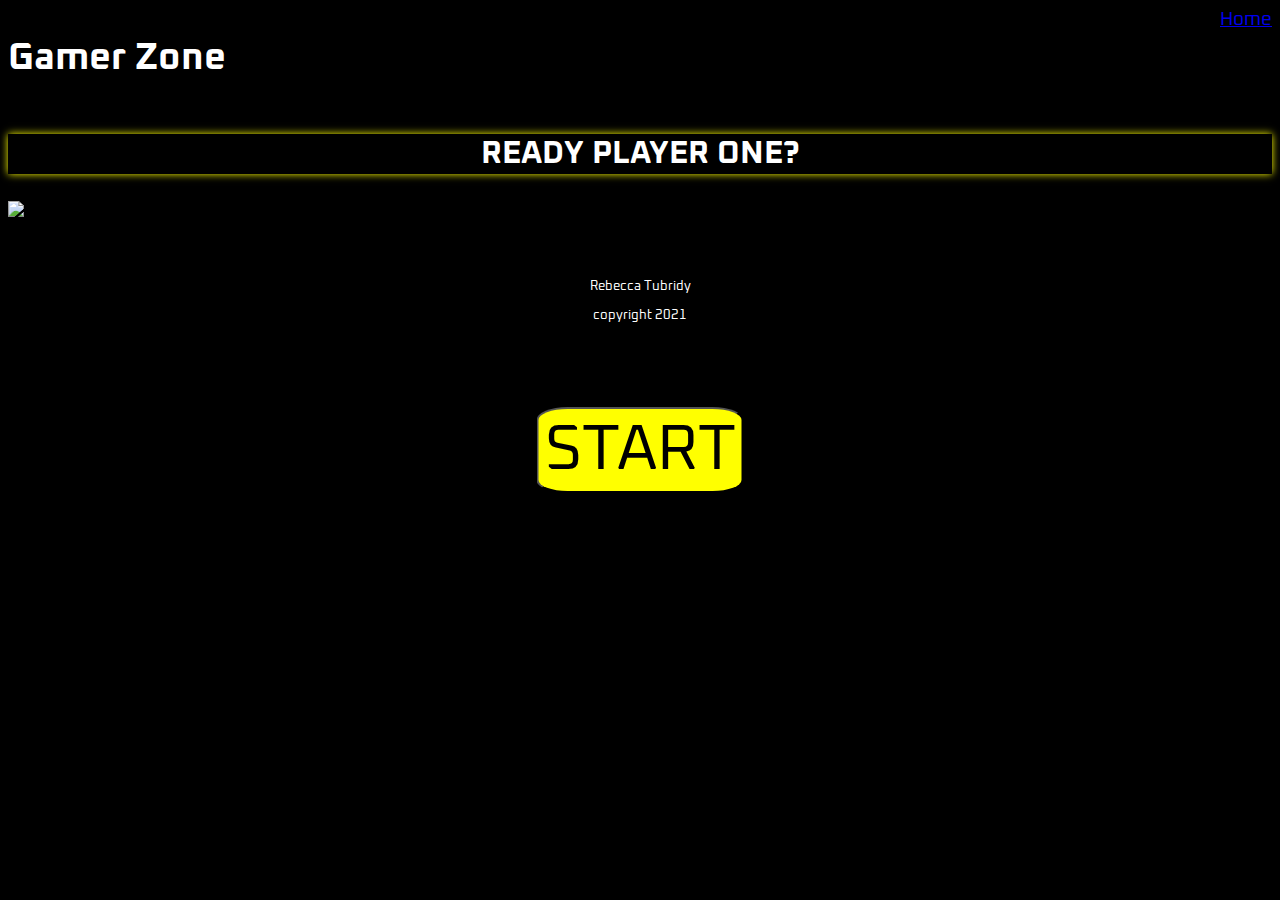
==== index.html @ b6f1a540 "Made Start button higher and added copyright to footer" ====
<!DOCTYPE html>
<html lang="en">
<head>
    <meta charset="UTF-8">
    <meta http-equiv="X-UA-Compatible" content="IE=edge">
    <meta name="viewport" content="width=device-width, initial-scale=1.0">
    <link rel="preconnect" href="https://fonts.gstatic.com">
    <link href="https://fonts.googleapis.com/css2?family=Oxanium:wght@500&display=swap" rel="stylesheet">
    <link rel="stylesheet" href="assets/css/style.css">
    <title>Gamer Zone</title>
</head>
<body>
    
 <!--Main heading for playstation quiz-->
<div class="navbar">
    <h1>Gamer Zone</h1>
    <a href="Home">Home</a>
</div>
   
       <!--overall container for quiz, image, footer and header-->
        <div class="container">
            <div>
                <h2 class="main-text">READY PLAYER ONE?</h2>   
                <img src="assets/images/pexels-cottonbro-4836371.jpg" alt="group of kids playing retro arcade games" class="main-image">
                <button class="btn">START</button>
            </div>
        </div>
        <footer class="footer">
            <p>Rebecca Tubridy</p>
            <p>copyright 2021</p>
        </footer>

</body>
</html>
---- assets/css/style.css ----
body {
    background:  #000000;
}

.navbar {
    background-color: black;
    color: white;
    font-family: 'Oxanium', cursive;
    font-size: 1.5vw;
    text-align: left;
    width: 100%;
    margin-left: auto;
    margin-right:auto;
    margin-top: 0;
    margin-bottom: 0;
    display: flex;
    justify-content: space-between;
}

.container {
    width: 100%;
    height: 100%;
    margin-left: auto;
    margin-right:auto;
    padding-top: 0;
    padding-bottom: 0;
}

.main-image {
    width: 100%;
    height: 100%;
    margin-left: auto;
    margin-right:auto;
    margin-top: 0;
    margin-bottom: 0;
}

.main-text {
    color: rgb(255, 255, 255);
    font-family: 'Oxanium', cursive;
    font-size: 2.5vw;
    margin-left: auto;
    margin-right:auto;
    text-align: center;
    box-shadow: #ffff00 0 0 8px 0;
}

.btn {
    position: absolute;
    top: 50%;
    left: 50%;
    background: #ffff00;
    transform: translate(-50%, -50%);
    font-family: 'Oxanium', cursive;
    font-size: 5vw;
    border-radius: 15%;
    cursor: pointer;
}

.btn:hover {
    transition: 150ms;
    box-shadow: 16px 8px 16px 8px rgb(255, 0, 0,)
}

.question-box {
    background-color: white;
    width: 70%;
    height: 50vh;
    margin-left: auto;
    margin-right:auto;
    margin-bottom: 12vh;
    border-radius: 2%;
}
.questions {
    width: 100%;
    height: auto;
}

.footer {
    background-color: black;
    color: white;
    font-family: 'Oxanium', cursive;
    font-size: 1vw;
    text-align: center;
    width: 100%;
    padding-top: 3rem;
    padding-bottom: 3rem;
    margin-left: auto;
    margin-right:auto;
    margin-top: 0;
    margin-bottom: 0;
}
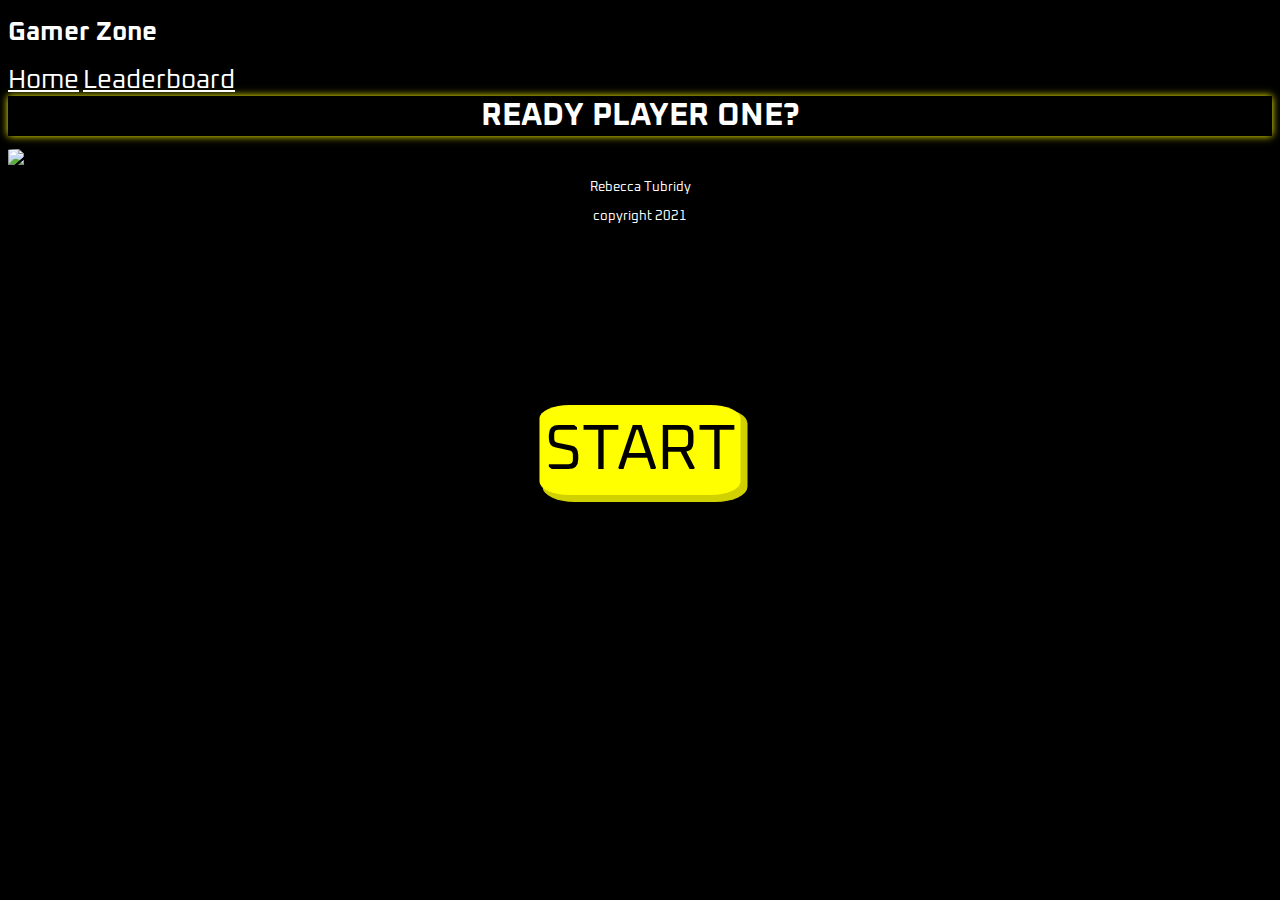
==== commit 8765a78a: "restlyed start button, created leaderboard and game pages, deleted obsolite CSS formatting from old " ====
--- a/index.html
+++ b/index.html
@@ -11,18 +11,19 @@
 </head>
 <body>
     
- <!--Main heading for playstation quiz-->
+ <!--Main heading for gamer quiz-->
 <div class="navbar">
-    <h1>Gamer Zone</h1>
-    <a href="Home">Home</a>
+    <h1 class="gamer-zone">Gamer Zone</h1>
+    <a href="/index.html" class="nav-links">Home</a>
+    <a href="/leaderboard.html" class="nav-links">Leaderboard</a>
 </div>
    
-       <!--overall container for quiz, image, footer and header-->
+       <!--overall container for quiz, image, footer and header and start button-->
         <div class="container">
             <div>
-                <h2 class="main-text">READY PLAYER ONE?</h2>   
+                <h2 class="main-text">READY PLAYER ONE?</h2>
                 <img src="assets/images/pexels-cottonbro-4836371.jpg" alt="group of kids playing retro arcade games" class="main-image">
-                <button class="btn">START</button>
+                <a href="/game.html" class="btn">START</a>
             </div>
         </div>
         <footer class="footer">
--- a/assets/css/style.css
+++ b/assets/css/style.css
@@ -4,19 +4,20 @@
 
 .navbar {
     background-color: black;
+    width: 100%;
+}
+
+.gamer-zone {
     color: white;
     font-family: 'Oxanium', cursive;
-    font-size: 1.5vw;
-    text-align: left;
-    width: 100%;
-    margin-left: auto;
-    margin-right:auto;
-    margin-top: 0;
-    margin-bottom: 0;
-    display: flex;
-    justify-content: space-between;
+    font-size: 2vw;
 }
 
+.nav-links {
+    color: white;
+    font-family: 'Oxanium', cursive;
+    font-size: 2vw;
+}
 .container {
     width: 100%;
     height: 100%;
@@ -33,6 +34,7 @@
     margin-right:auto;
     margin-top: 0;
     margin-bottom: 0;
+    border-radius: 5%;
 }
 
 .main-text {
@@ -43,6 +45,8 @@
     margin-right:auto;
     text-align: center;
     box-shadow: #ffff00 0 0 8px 0;
+    margin-top: 0;
+    margin-bottom: 1%;
 }
 
 .btn {
@@ -55,6 +59,10 @@
     font-size: 5vw;
     border-radius: 15%;
     cursor: pointer;
+    color: #000000;
+    padding: 5px;
+    box-shadow: #d1d100 5px 5px 0px 2px;
+    text-decoration: none;
 }
 
 .btn:hover {
@@ -62,19 +70,6 @@
     box-shadow: 16px 8px 16px 8px rgb(255, 0, 0,)
 }
 
-.question-box {
-    background-color: white;
-    width: 70%;
-    height: 50vh;
-    margin-left: auto;
-    margin-right:auto;
-    margin-bottom: 12vh;
-    border-radius: 2%;
-}
-.questions {
-    width: 100%;
-    height: auto;
-}
 
 .footer {
     background-color: black;
@@ -83,10 +78,6 @@
     font-size: 1vw;
     text-align: center;
     width: 100%;
-    padding-top: 3rem;
-    padding-bottom: 3rem;
-    margin-left: auto;
-    margin-right:auto;
-    margin-top: 0;
-    margin-bottom: 0;
+    margin: auto;
+
 }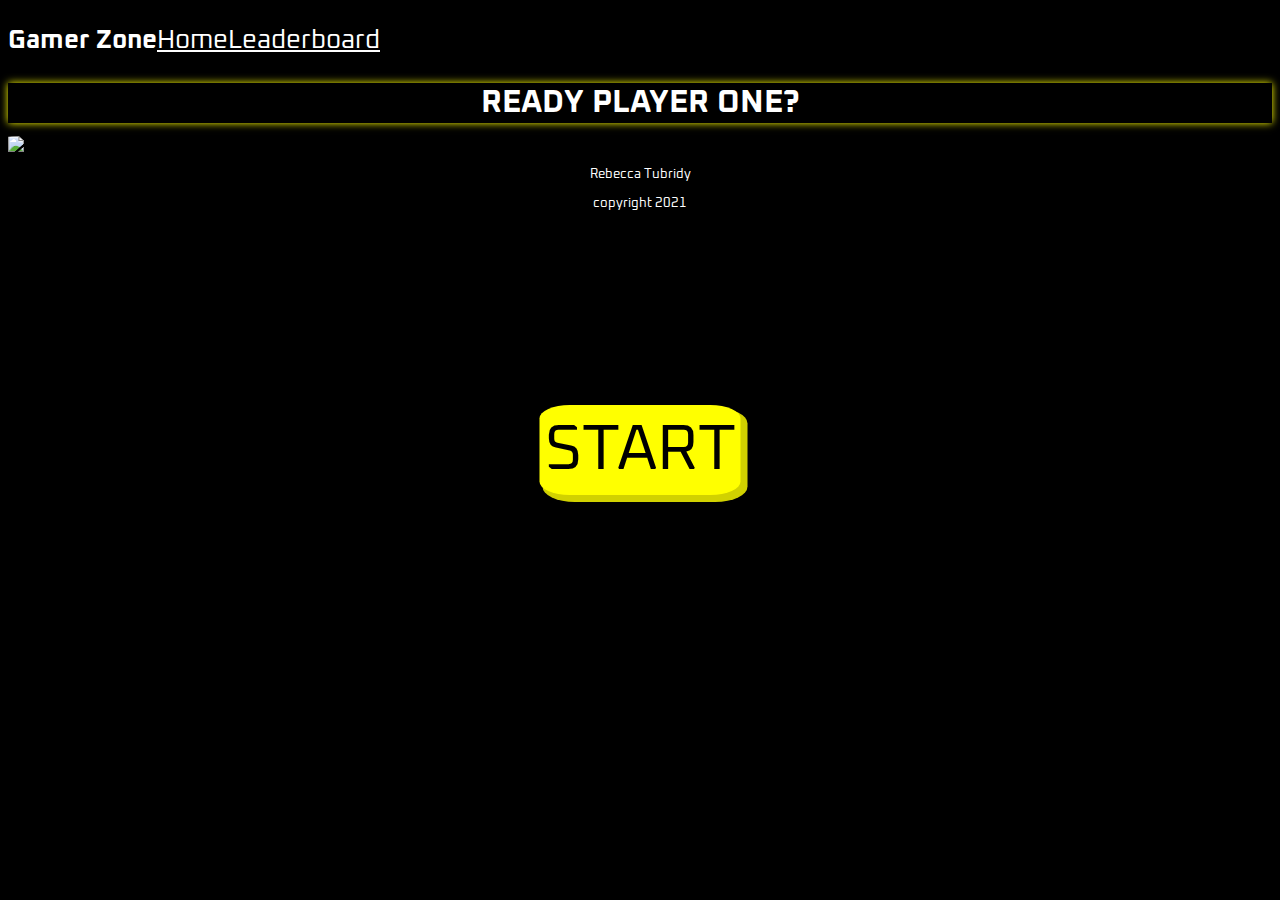
==== commit bee151fa: "Validated Game page, Main Page, Css and Javascript." ====
--- a/index.html
+++ b/index.html
@@ -1,35 +1,35 @@
 <!DOCTYPE html>
 <html lang="en">
 <head>
-    <meta charset="UTF-8">
-    <meta http-equiv="X-UA-Compatible" content="IE=edge">
-    <meta name="viewport" content="width=device-width, initial-scale=1.0">
-    <link rel="preconnect" href="https://fonts.gstatic.com">
-    <link href="https://fonts.googleapis.com/css2?family=Oxanium:wght@500&display=swap" rel="stylesheet">
-    <link rel="stylesheet" href="assets/css/style.css">
-    <title>Gamer Zone</title>
+<meta charset="UTF-8">
+<meta http-equiv="X-UA-Compatible" content="IE=edge">
+<meta name="viewport" content="width=device-width, initial-scale=1.0">
+<link rel="preconnect" href="https://fonts.gstatic.com">
+<link href="https://fonts.googleapis.com/css2?family=Oxanium:wght@500&display=swap" rel="stylesheet">
+<link rel="stylesheet" href="assets/css/style.css">
+<title>Gamer Zone</title>
 </head>
 <body>
-    
- <!--Main heading for gamer quiz-->
+
+<!--Main heading for gamer quiz-->
 <div class="navbar">
-    <h1 class="gamer-zone">Gamer Zone</h1>
-    <a href="/index.html" class="nav-links">Home</a>
-    <a href="/leaderboard.html" class="nav-links">Leaderboard</a>
+<h1 class="gamer-zone">Gamer Zone</h1>
+<a href="/index.html" class="nav-links">Home</a>
+<a href="/leaderboard.html" class="nav-links">Leaderboard</a>
 </div>
-   
-       <!--overall container for quiz, image, footer and header and start button-->
-        <div class="container">
-            <div>
-                <h2 class="main-text">READY PLAYER ONE?</h2>
-                <img src="assets/images/pexels-cottonbro-4836371.jpg" alt="group of kids playing retro arcade games" class="main-image">
-                <a href="/game.html" class="btn">START</a>
-            </div>
+
+    <!--overall container for quiz, image, footer and header and start button-->
+    <div class="container">
+        <div>
+            <h2 class="main-text">READY PLAYER ONE?</h2>
+            <img src="assets/images/pexels-cottonbro-4836371.jpg" alt="group of kids playing retro arcade games" class="main-image">
+            <a href="/game.html" class="btn">START</a>
         </div>
-        <footer class="footer">
-            <p>Rebecca Tubridy</p>
-            <p>copyright 2021</p>
-        </footer>
-
+    </div>
+    <footer class="footer">
+        <p>Rebecca Tubridy</p>
+        <p>copyright 2021</p>
+    </footer>
+    <script src="script.js"></script>
 </body>
 </html>--- a/assets/css/style.css
+++ b/assets/css/style.css
@@ -1,83 +1,151 @@
 body {
-    background:  #000000;
+background:  #000000;
 }
 
 .navbar {
-    background-color: black;
-    width: 100%;
+background-color: black;
+width: 100%;
+display: inline-flex;
+margin-bottom: 10px;
 }
 
 .gamer-zone {
-    color: white;
-    font-family: 'Oxanium', cursive;
-    font-size: 2vw;
+color: white;
+font-family: 'Oxanium', cursive;
+font-size: 2vw;
 }
 
 .nav-links {
-    color: white;
-    font-family: 'Oxanium', cursive;
-    font-size: 2vw;
+color: white;
+font-family: 'Oxanium', cursive;
+font-size: 2vw;
+margin-top: auto;
+margin-bottom: auto;
 }
 .container {
-    width: 100%;
-    height: 100%;
-    margin-left: auto;
-    margin-right:auto;
-    padding-top: 0;
-    padding-bottom: 0;
+width: 100%;
+height: 100%;
+margin-left: auto;
+margin-right:auto;
+padding-top: 0;
+padding-bottom: 0;
+justify-content: center;
 }
 
 .main-image {
-    width: 100%;
-    height: 100%;
-    margin-left: auto;
-    margin-right:auto;
-    margin-top: 0;
-    margin-bottom: 0;
-    border-radius: 5%;
+width: 100%;
+height: 100%;
+margin-left: auto;
+margin-right:auto;
+margin-top: 0;
+margin-bottom: 0;
+border-radius: 5%;
 }
 
 .main-text {
-    color: rgb(255, 255, 255);
-    font-family: 'Oxanium', cursive;
-    font-size: 2.5vw;
-    margin-left: auto;
-    margin-right:auto;
-    text-align: center;
-    box-shadow: #ffff00 0 0 8px 0;
-    margin-top: 0;
-    margin-bottom: 1%;
+color: rgb(255, 255, 255);
+font-family: 'Oxanium', cursive;
+font-size: 2.5vw;
+margin-left: auto;
+margin-right:auto;
+text-align: center;
+box-shadow: #ffff00 0 0 8px 0;
+margin-top: 0;
+margin-bottom: 1%;
 }
 
 .btn {
-    position: absolute;
-    top: 50%;
-    left: 50%;
-    background: #ffff00;
-    transform: translate(-50%, -50%);
-    font-family: 'Oxanium', cursive;
-    font-size: 5vw;
-    border-radius: 15%;
-    cursor: pointer;
-    color: #000000;
-    padding: 5px;
-    box-shadow: #d1d100 5px 5px 0px 2px;
-    text-decoration: none;
+position: absolute;
+top: 50%;
+left: 50%;
+background: #ffff00;
+transform: translate(-50%, -50%);
+font-family: 'Oxanium', cursive;
+font-size: 5vw;
+border-radius: 15%;
+color: #000000;
+padding: 5px;
+box-shadow: #d1d100 5px 5px 0px 2px;
+text-decoration: none;
 }
 
 .btn:hover {
-    transition: 150ms;
-    box-shadow: 16px 8px 16px 8px rgb(255, 0, 0,)
+cursor: pointer;
 }
 
 
 .footer {
-    background-color: black;
-    color: white;
-    font-family: 'Oxanium', cursive;
-    font-size: 1vw;
-    text-align: center;
-    width: 100%;
-    margin: auto;
+background-color: black;
+color: white;
+font-family: 'Oxanium', cursive;
+font-size: 1vw;
+text-align: center;
+width: 100%;
+margin: auto;
 
-}+}
+    /* game page styling*/
+
+    .quiz-zone {
+        color: white;
+        font-family: 'Oxanium', cursive;
+        font-size: 2vw;
+        text-align: center;
+        }
+        .container-quiz {
+            width: 50%;
+            height: 100%;
+            border-radius: 50px;
+            margin-left: auto;
+            margin-right:auto;
+            padding-top: 0;
+            padding-bottom: 0;
+            }
+            
+            .questions {
+            color: white;
+            font-family: 'Oxanium', cursive;
+            font-size: 2vw;
+            
+            }
+
+            .answers{
+            color: white;
+            font-family: 'Oxanium', cursive;
+            font-size: 1vw;
+            }
+
+            .option-box {
+            width: 80%;
+            border-radius: 10px;
+            display: flex;
+            margin-top: 5px;
+            margin-bottom: 5px;
+            background-color: black;
+            min-width: 400px;
+            }
+            .option-box:hover {
+                cursor: pointer; 
+            }
+
+            .quiz-bar {
+                Width: 80%;
+                height: 1vh;
+                border: 5px solid green;
+                border-radius: 1vh;
+                overflow: hidden;
+            }
+
+            .quiz-bar-full {
+                height: 100%;
+                border: 5px solid green;
+                width: 0%;
+
+            }
+            .right {
+                background-color: green;
+            }
+
+            .wrong {
+                background-color: red;
+            }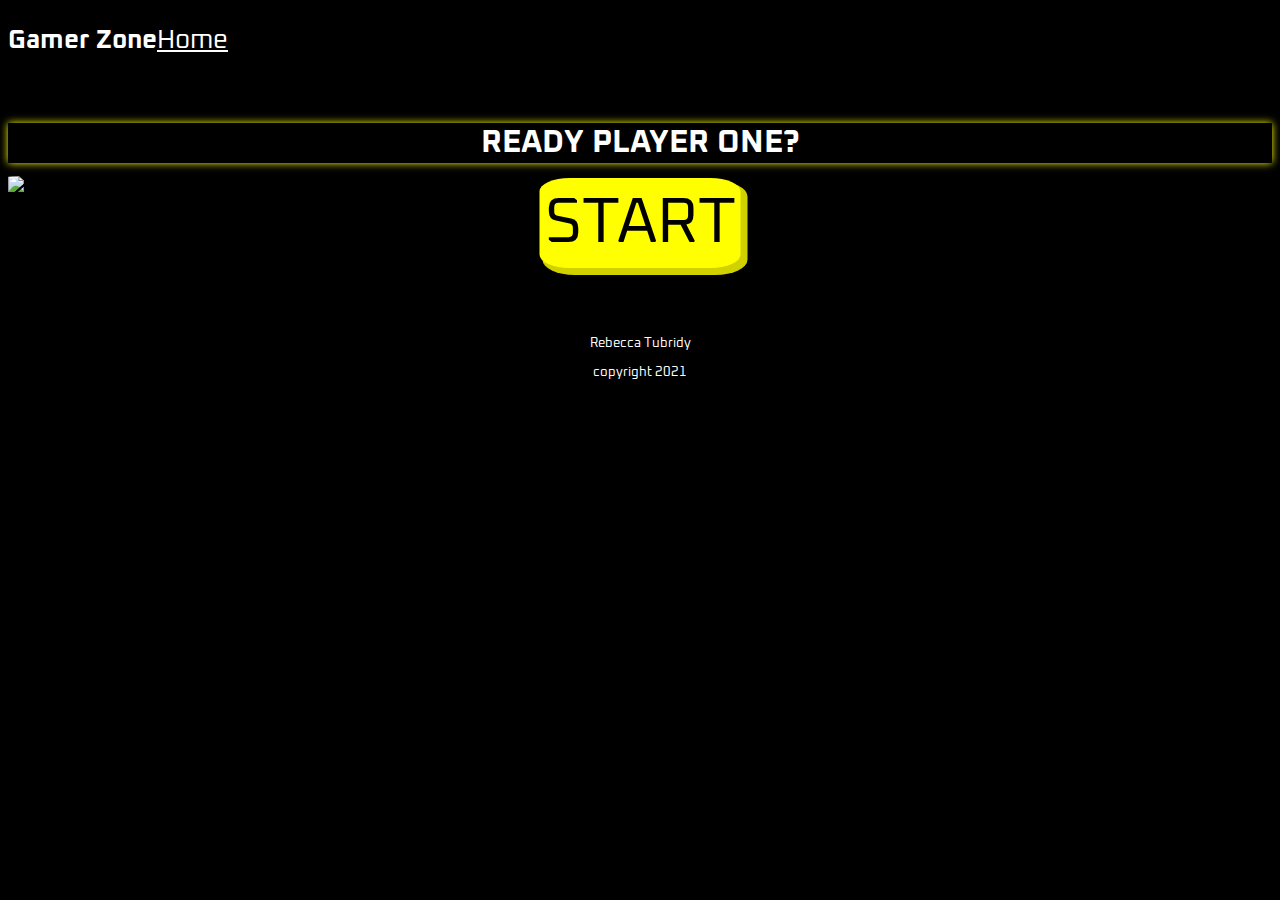
==== commit b6c16bcf: "removed leaderboard page" ====
--- a/index.html
+++ b/index.html
@@ -1,22 +1,23 @@
 <!DOCTYPE html>
 <html lang="en">
+
 <head>
-<meta charset="UTF-8">
-<meta http-equiv="X-UA-Compatible" content="IE=edge">
-<meta name="viewport" content="width=device-width, initial-scale=1.0">
-<link rel="preconnect" href="https://fonts.gstatic.com">
-<link href="https://fonts.googleapis.com/css2?family=Oxanium:wght@500&display=swap" rel="stylesheet">
-<link rel="stylesheet" href="assets/css/style.css">
-<title>Gamer Zone</title>
+    <meta charset="UTF-8">
+    <meta http-equiv="X-UA-Compatible" content="IE=edge">
+    <meta name="viewport" content="width=device-width, initial-scale=1.0">
+    <link rel="preconnect" href="https://fonts.gstatic.com">
+    <link href="https://fonts.googleapis.com/css2?family=Oxanium:wght@500&display=swap" rel="stylesheet">
+    <link rel="stylesheet" href="assets/css/style.css">
+    <title>Gamer Zone</title>
 </head>
+
 <body>
 
-<!--Main heading for gamer quiz-->
-<div class="navbar">
-<h1 class="gamer-zone">Gamer Zone</h1>
-<a href="/index.html" class="nav-links">Home</a>
-<a href="/leaderboard.html" class="nav-links">Leaderboard</a>
-</div>
+    <!--Main heading for gamer quiz-->
+    <div class="navbar">
+        <h1 class="gamer-zone">Gamer Zone</h1>
+        <a href="/index.html" class="nav-links">Home</a>
+    </div>
 
     <!--overall container for quiz, image, footer and header and start button-->
     <div class="container">
@@ -30,6 +31,6 @@
         <p>Rebecca Tubridy</p>
         <p>copyright 2021</p>
     </footer>
-    <script src="script.js"></script>
 </body>
+
 </html>--- a/assets/css/style.css
+++ b/assets/css/style.css
@@ -1,151 +1,183 @@
 body {
-background:  #000000;
-}
+    background:  #000000;
+    }
+    
+    .navbar {
+    background-color: black;
+    width: 100%;
+    display: inline-flex;
+    margin-bottom: 10px;
+    }
+    
+    .gamer-zone {
+    color: white;
+    font-family: 'Oxanium', cursive;
+    font-size: 2vw;
+    }
+    
+    .nav-links {
+    color: white;
+    font-family: 'Oxanium', cursive;
+    font-size: 2vw;
+    margin-top: auto;
+    margin-bottom: auto;
+    }
+    
+    .container {
+    width: 100%;
+    height: 100%;
+    margin-left: auto;
+    margin-right:auto;
+    padding-top: 0;
+    padding-bottom: 0;
+    justify-content: center;
+    }
+    
+    .main-image {
+    width: 100%;
+    height: 100%;
+    margin-left: auto;
+    margin-right:auto;
+    margin-top: 0;
+    margin-bottom: 0;
+    border-radius: 5%;
+    }
+    
+    .main-text {
+    color: rgb(255, 255, 255);
+    font-family: 'Oxanium', cursive;
+    font-size: 2.5vw;
+    margin-left: auto;
+    margin-right:auto;
+    text-align: center;
+    box-shadow: #ffff00 0 0 8px 0;
+    margin-top: 0;
+    margin-bottom: 1%;
+    }
+    
+    .btn {
+    position: absolute;
+    top: 50%;
+    left: 50%;
+    background: #ffff00;
+    transform: translate(-50%, -50%);
+    font-family: 'Oxanium', cursive;
+    font-size: 5vw;
+    border-radius: 15%;
+    color: #000000;
+    padding: 5px;
+    box-shadow: #d1d100 5px 5px 0px 2px;
+    text-decoration: none;
+    }
+    
+    .btn:hover {
+    cursor: pointer;
+    }
+    
+    
+    .footer {
+    background-color: black;
+    color: white;
+    font-family: 'Oxanium', cursive;
+    font-size: 1vw;
+    text-align: center;
+    width: 100%;
+    margin: auto;
+    
+    }
 
-.navbar {
-background-color: black;
-width: 100%;
-display: inline-flex;
-margin-bottom: 10px;
-}
+    #quiz {
+        text-align: center;
+        width: 100%;
+        margin: auto;
+    }
 
-.gamer-zone {
-color: white;
-font-family: 'Oxanium', cursive;
-font-size: 2vw;
-}
+    #submit {
+    background: #ffff00;
+    font-family: 'Oxanium', cursive;
+    font-size: 2vw;
+    border-radius: 15%;
+    color: #000000;
+    box-shadow: #d1d100 2px 2px 0px 1px;
+    margin-left: 45%;
+    margin-top: 30px;
+    margin-bottom: 50px;
+    }
+    #submit {
+        background: #ffff00;
+        font-family: 'Oxanium', cursive;
+        font-size: 2vw;
+        border-radius: 15%;
+        color: #000000;
+        box-shadow: #d1d100 2px 2px 0px 1px;
+        margin-left: 45%;
+        margin-top: 30px;
+        margin-bottom: 50px;
+        }
+        #next {
+            position: absolute;
+            top: 120%;
+            left: 60vw;
+            background: #ffff00;
+            font-family: 'Oxanium', cursive;
+            font-size: 5vw;
+            border-radius: 15%;
+            color: #000000;
+            padding: 5px;
+            box-shadow: #d1d100 5px 5px 0px 2px;
+            text-decoration: none;
+            }
+            #previous {
+                position: absolute;
+                top: 100%;
+                left: 40%;
+                background: #ffff00;
+                transform: translate(-0%, -0%);
+                font-family: 'Oxanium', cursive;
+                font-size: 5vw;
+                border-radius: 15%;
+                color: #000000;
+                padding: 5px;
+                box-shadow: #d1d100 5px 5px 0px 2px;
+                text-decoration: none;
+                }
 
-.nav-links {
-color: white;
-font-family: 'Oxanium', cursive;
-font-size: 2vw;
-margin-top: auto;
-margin-bottom: auto;
-}
-.container {
-width: 100%;
-height: 100%;
-margin-left: auto;
-margin-right:auto;
-padding-top: 0;
-padding-bottom: 0;
-justify-content: center;
-}
+    .question {
+        color: white;
+        font-family: 'Oxanium', cursive;
+        font-size: 5vw;
 
-.main-image {
-width: 100%;
-height: 100%;
-margin-left: auto;
-margin-right:auto;
-margin-top: 0;
-margin-bottom: 0;
-border-radius: 5%;
-}
-
-.main-text {
-color: rgb(255, 255, 255);
-font-family: 'Oxanium', cursive;
-font-size: 2.5vw;
-margin-left: auto;
-margin-right:auto;
-text-align: center;
-box-shadow: #ffff00 0 0 8px 0;
-margin-top: 0;
-margin-bottom: 1%;
-}
-
-.btn {
-position: absolute;
-top: 50%;
-left: 50%;
-background: #ffff00;
-transform: translate(-50%, -50%);
-font-family: 'Oxanium', cursive;
-font-size: 5vw;
-border-radius: 15%;
-color: #000000;
-padding: 5px;
-box-shadow: #d1d100 5px 5px 0px 2px;
-text-decoration: none;
-}
-
-.btn:hover {
-cursor: pointer;
-}
+    } 
 
 
-.footer {
-background-color: black;
-color: white;
-font-family: 'Oxanium', cursive;
-font-size: 1vw;
-text-align: center;
-width: 100%;
-margin: auto;
-
-}
-    /* game page styling*/
-
-    .quiz-zone {
+    .answers {
         color: white;
         font-family: 'Oxanium', cursive;
-        font-size: 2vw;
-        text-align: center;
-        }
-        .container-quiz {
-            width: 50%;
-            height: 100%;
-            border-radius: 50px;
-            margin-left: auto;
-            margin-right:auto;
-            padding-top: 0;
-            padding-bottom: 0;
-            }
-            
-            .questions {
-            color: white;
-            font-family: 'Oxanium', cursive;
-            font-size: 2vw;
-            
-            }
+        margin-bottom: 30px;
+        font-size: 3vw;
 
-            .answers{
-            color: white;
-            font-family: 'Oxanium', cursive;
-            font-size: 1vw;
-            }
+    }
+    /* To Be Changed*/
+    .slide {
+        position: absolute;
+        left: 0px;
+        top: 20%;
+        width: 100%;
+        z-index: 1;
+        opacity: 0;
+        transition: opacity 0.5s;
+    }
+    .active-slide{
+        opacity: 1;
+        z-index: 2;
+    }
+    .container {
+        position: relative;
+        height: 200px;
+        margin-top: 40px;
+    }
+    .hide-btn{
+        display: none;
+    }
 
-            .option-box {
-            width: 80%;
-            border-radius: 10px;
-            display: flex;
-            margin-top: 5px;
-            margin-bottom: 5px;
-            background-color: black;
-            min-width: 400px;
-            }
-            .option-box:hover {
-                cursor: pointer; 
-            }
 
-            .quiz-bar {
-                Width: 80%;
-                height: 1vh;
-                border: 5px solid green;
-                border-radius: 1vh;
-                overflow: hidden;
-            }
-
-            .quiz-bar-full {
-                height: 100%;
-                border: 5px solid green;
-                width: 0%;
-
-            }
-            .right {
-                background-color: green;
-            }
-
-            .wrong {
-                background-color: red;
-            }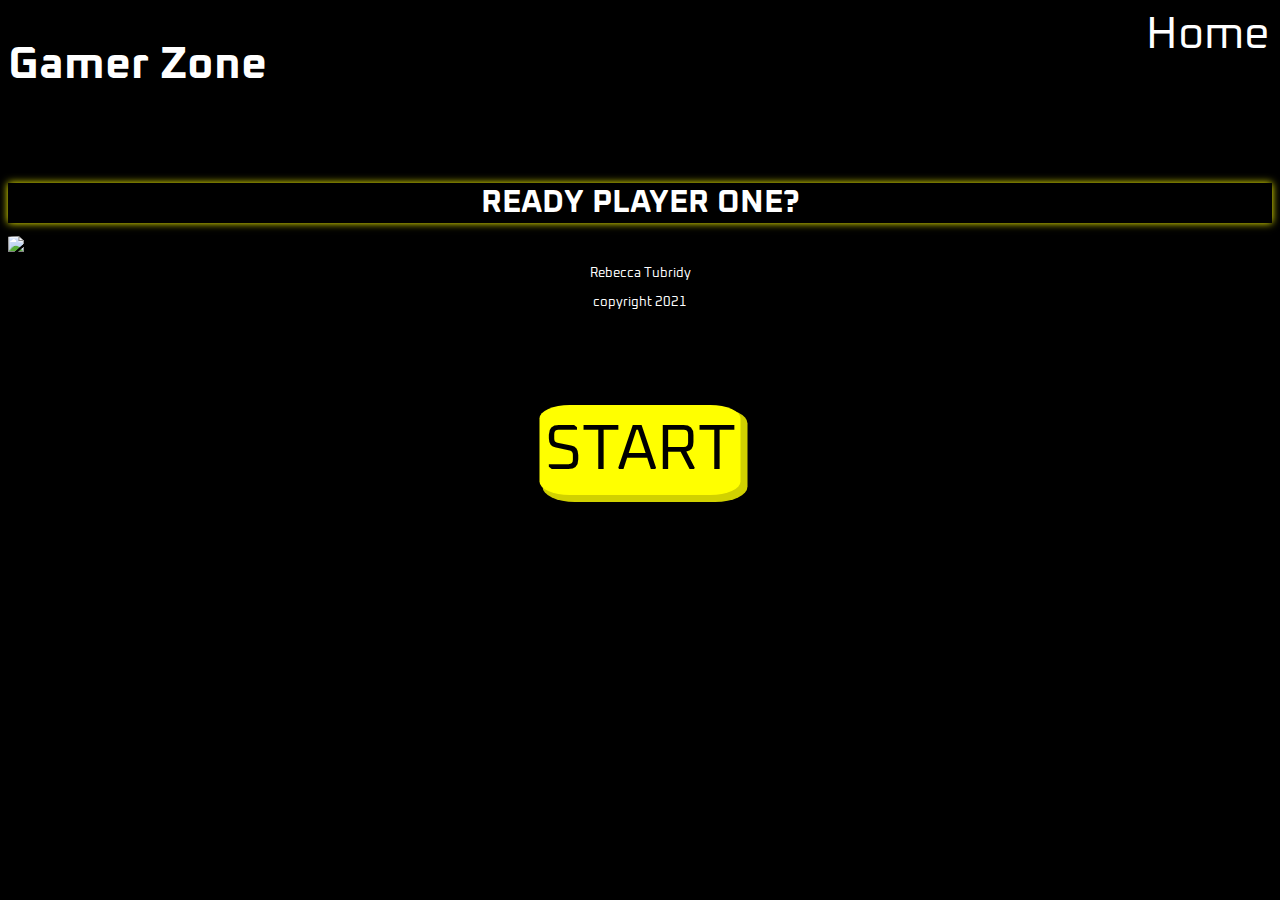
==== commit 899862f1: "Made score counter for quiz and added an Alert and return function to the End button on end of quiz" ====
--- a/index.html
+++ b/index.html
@@ -25,8 +25,10 @@
             <h2 class="main-text">READY PLAYER ONE?</h2>
             <img src="assets/images/pexels-cottonbro-4836371.jpg" alt="group of kids playing retro arcade games" class="main-image">
             <a href="/game.html" class="btn">START</a>
+            <div id="endresults"></div>
         </div>
     </div>
+    <!--Footer to hold copyright paragraph text at end of webpage-->
     <footer class="footer">
         <p>Rebecca Tubridy</p>
         <p>copyright 2021</p>
--- a/assets/css/style.css
+++ b/assets/css/style.css
@@ -1,61 +1,73 @@
 body {
-    background:  #000000;
-    }
-    
-    .navbar {
+    background: #000000;
+}
+
+/*Styling for Navigation bar on top of website*/
+.navbar {
     background-color: black;
     width: 100%;
     display: inline-flex;
     margin-bottom: 10px;
-    }
-    
-    .gamer-zone {
-    color: white;
-    font-family: 'Oxanium', cursive;
-    font-size: 2vw;
-    }
-    
-    .nav-links {
-    color: white;
-    font-family: 'Oxanium', cursive;
-    font-size: 2vw;
-    margin-top: auto;
-    margin-bottom: auto;
-    }
-    
-    .container {
+}
+
+/*Styling for name of page in nav-bar*/
+.gamer-zone {
+    color: white;
+    font-family: 'Oxanium', cursive;
+    font-size: 3.5vw;
+    padding-bottom: 50px;
+}
+
+/*Navigation links to bring player back to home after starting quiz*/
+.nav-links {
+    color: white;
+    font-family: 'Oxanium', cursive;
+    font-size: 3.5vw;
+    position: absolute;
+    right: 0;
+    margin-right: 10px;
+    display: inline-flex;
+    text-decoration: none;
+    padding-bottom: 50px;
+}
+
+/*Main container surrounding homepage*/
+.container {
     width: 100%;
     height: 100%;
     margin-left: auto;
-    margin-right:auto;
+    margin-right: auto;
     padding-top: 0;
     padding-bottom: 0;
     justify-content: center;
-    }
-    
-    .main-image {
+}
+
+/*Main image on homepage*/
+.main-image {
     width: 100%;
     height: 100%;
     margin-left: auto;
-    margin-right:auto;
+    margin-right: auto;
     margin-top: 0;
     margin-bottom: 0;
     border-radius: 5%;
-    }
-    
-    .main-text {
+}
+
+/*Styling for main text font "READ PLAYER ONE?" above Start button*/
+.main-text {
     color: rgb(255, 255, 255);
     font-family: 'Oxanium', cursive;
     font-size: 2.5vw;
     margin-left: auto;
-    margin-right:auto;
+    margin-right: auto;
     text-align: center;
     box-shadow: #ffff00 0 0 8px 0;
     margin-top: 0;
     margin-bottom: 1%;
-    }
-    
-    .btn {
+}
+
+/* This is the button styling for the Start button on homepage to bring user to quiz */
+.btn {
     position: absolute;
     top: 50%;
     left: 50%;
@@ -68,14 +80,15 @@
     padding: 5px;
     box-shadow: #d1d100 5px 5px 0px 2px;
     text-decoration: none;
-    }
-    
-    .btn:hover {
+}
+
+/*Cursor change for when user is hovering over Start Button on homepage*/
+.btn:hover {
     cursor: pointer;
-    }
-    
-    
-    .footer {
+}
+
+/* Footer to contain the copyright paragraph text */
+.footer {
     background-color: black;
     color: white;
     font-family: 'Oxanium', cursive;
@@ -83,101 +96,164 @@
     text-align: center;
     width: 100%;
     margin: auto;
-    
-    }
-
-    #quiz {
-        text-align: center;
-        width: 100%;
-        margin: auto;
-    }
-
-    #submit {
-    background: #ffff00;
-    font-family: 'Oxanium', cursive;
-    font-size: 2vw;
-    border-radius: 15%;
-    color: #000000;
-    box-shadow: #d1d100 2px 2px 0px 1px;
-    margin-left: 45%;
-    margin-top: 30px;
-    margin-bottom: 50px;
-    }
-    #submit {
-        background: #ffff00;
-        font-family: 'Oxanium', cursive;
-        font-size: 2vw;
-        border-radius: 15%;
-        color: #000000;
-        box-shadow: #d1d100 2px 2px 0px 1px;
-        margin-left: 45%;
-        margin-top: 30px;
-        margin-bottom: 50px;
-        }
-        #next {
-            position: absolute;
-            top: 120%;
-            left: 60vw;
-            background: #ffff00;
-            font-family: 'Oxanium', cursive;
-            font-size: 5vw;
-            border-radius: 15%;
-            color: #000000;
-            padding: 5px;
-            box-shadow: #d1d100 5px 5px 0px 2px;
-            text-decoration: none;
-            }
-            #previous {
-                position: absolute;
-                top: 100%;
-                left: 40%;
-                background: #ffff00;
-                transform: translate(-0%, -0%);
-                font-family: 'Oxanium', cursive;
-                font-size: 5vw;
-                border-radius: 15%;
-                color: #000000;
-                padding: 5px;
-                box-shadow: #d1d100 5px 5px 0px 2px;
-                text-decoration: none;
-                }
-
-    .question {
-        color: white;
-        font-family: 'Oxanium', cursive;
-        font-size: 5vw;
-
-    } 
-
-
-    .answers {
-        color: white;
-        font-family: 'Oxanium', cursive;
-        margin-bottom: 30px;
-        font-size: 3vw;
-
-    }
-    /* To Be Changed*/
-    .slide {
-        position: absolute;
-        left: 0px;
-        top: 20%;
-        width: 100%;
-        z-index: 1;
-        opacity: 0;
-        transition: opacity 0.5s;
-    }
-    .active-slide{
-        opacity: 1;
-        z-index: 2;
-    }
-    .container {
-        position: relative;
-        height: 200px;
-        margin-top: 40px;
-    }
-    .hide-btn{
-        display: none;
-    }
-
-
+    position: relative;
+    bottom: 0;
+}
+
+/*Styling for overall quiz container*/
+#quiz {
+    text-align: center;
+    width: 100%;
+    margin: auto;
+}
+
+/*Styling for questions font on quiz page */
+.question {
+    color: #b7e9f7;
+    font-family: 'Oxanium', cursive;
+    font-size: 3vw;
+    text-align: center;
+    margin-right: auto;
+    margin-left: auto;
+    margin-top: 30vh;
+    background-color: rgba(75, 75, 75, 0.85);
+    width: 80%;
+    padding-top: 30px;
+    padding-bottom: 50px;
+    border-radius: 10px 10px 0 0;
+}
+
+/*Styling for answers font on quiz page */
+.answers {
+    color: white;
+    font-family: 'Oxanium', cursive;
+    margin-bottom: 30px;
+    font-size: 2vw;
+    text-align: center;
+    margin-right: auto;
+    margin-left: auto;
+    background-color: rgba(75, 75, 75, 0.85);
+    width: 80%;
+    padding-bottom: 20px;
+    border-radius: 0 0 10px 10px;
+}
+
+/*Styling for Next button on quiz page*/
+#next {
+    position: absolute;
+    top: 100vh;
+    left: 55vw;
+    background: #ffff00;
+    font-family: 'Oxanium', cursive;
+    font-size: 3vw;
+    border-radius: 15%;
+    color: #000000;
+    padding: 5px;
+    box-shadow: #d1d100 5px 5px 0px 2px;
+    text-decoration: none;
+}
+
+/*Styling for Previous button on quiz page*/
+#previous {
+    position: absolute;
+    top: 100vh;
+    left: 30vw;
+    background: #ffff00;
+    font-family: 'Oxanium', cursive;
+    font-size: 3vw;
+    border-radius: 15%;
+    color: #000000;
+    padding: 5px;
+    box-shadow: #d1d100 5px 5px 0px 2px;
+    text-decoration: none;
+}
+
+/*Styling for Submit button that appears over Next button at end of quiz*/
+#submit {
+    position: absolute;
+    top: 100vh;
+    left: 55vw;
+    background: #ffff00;
+    font-family: 'Oxanium', cursive;
+    font-size: 3vw;
+    border-radius: 15%;
+    color: #000000;
+    padding: 5px;
+    box-shadow: #d1d100 5px 5px 0px 2px;
+    text-decoration: none;
+}
+
+/*Styling for Results text box on quiz page*/
+#results {
+    position: absolute;
+    top: 120vh;
+    left: 42vw;
+    background: rgb(131, 255, 131);
+    font-family: 'Oxanium', cursive;
+    font-size: 3vw;
+    border-radius: 15%;
+
+}
+
+/* To Be Changed*/
+.page {
+    position: absolute;
+    left: 0px;
+    top: 30vh;
+    width: 100%;
+    z-index: 1;
+    opacity: 0;
+    transition: opacity 0.5s;
+}
+
+.active-page {
+    opacity: 1;
+    z-index: 2;
+}
+.game-image{
+    width: 100%;
+    margin-left: auto;
+    margin-right: auto;
+    display: flex;
+}
+.score-live {
+    color: white;
+    font-family: 'Oxanium', cursive;
+    font-size: 2vw;
+    text-align: center;
+    margin-right: auto;
+    margin-left: auto;
+    background-color: rgba(75, 75, 75, 0.85);
+    width: 80%;
+
+}
+
+.title {
+    color: white;
+    font-family: 'Oxanium', cursive;
+    font-size: 2vw;
+    text-align: center;
+    margin-right: auto;
+    margin-left: auto;
+    background-color: rgba(75, 75, 75, 0.85);
+    width: 80%;
+}
+.score {
+    color: white;
+    font-family: 'Oxanium', cursive;
+    font-size: 2vw;
+    text-align: center;
+    margin-right: auto;
+    margin-left: auto;
+    background-color: rgba(75, 75, 75, 0.85);
+    width: 80%;
+}
+#endresults{
+    position: absolute;
+    top: 120vh;
+    left: 42vw;
+    background: rgb(131, 255, 131);
+    font-family: 'Oxanium', cursive;
+    font-size: 3vw;
+    border-radius: 15%;
+}